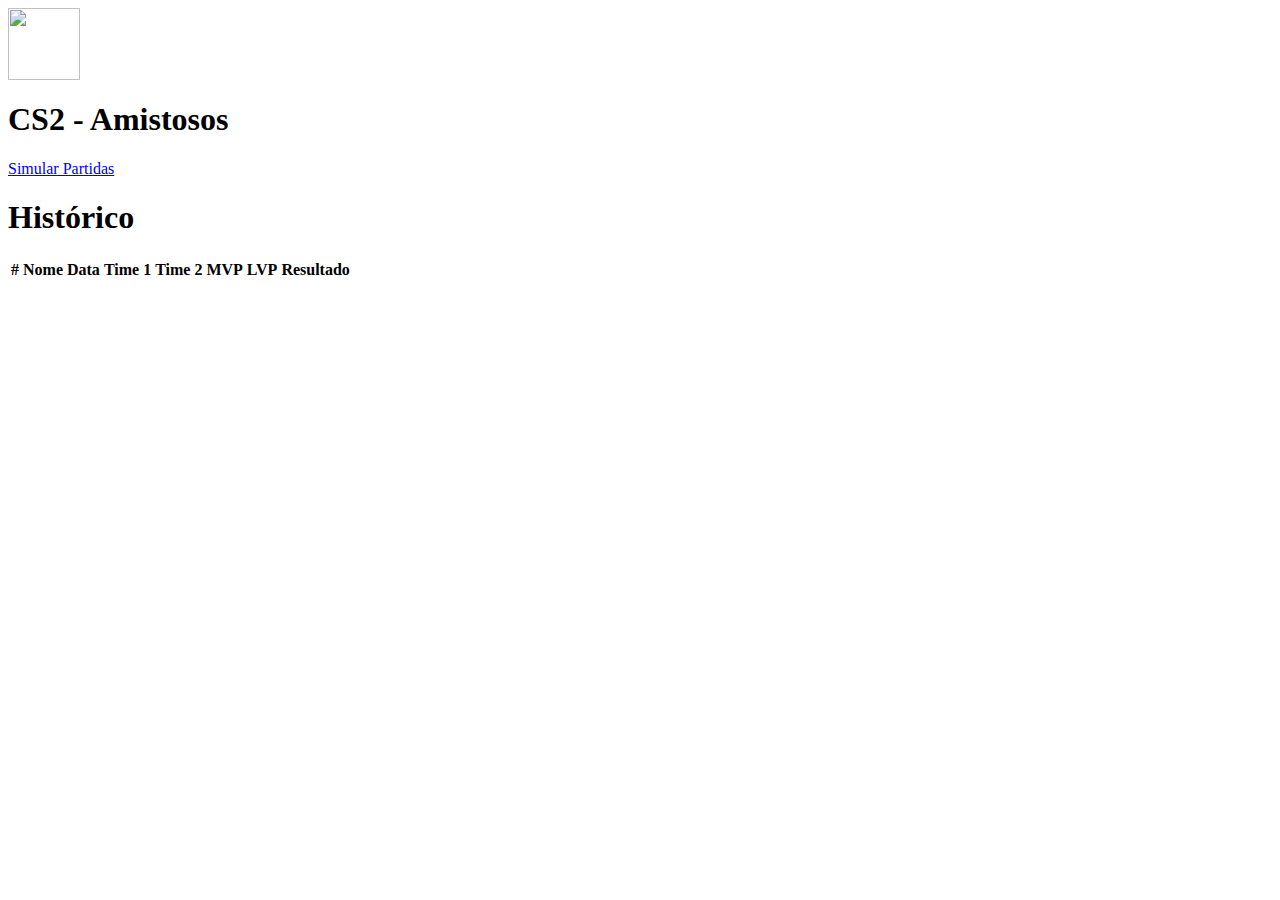
==== friendlies/index.html @ ede084a7 "update assets and static files" ====
<html lang="en">
    <head>
        <meta charset="utf-8">
        <meta name="viewport" content="width=device-width, initial-scale=1">
        <meta name="description" content="">
        <meta name="author" content="Mark Otto, Jacob Thornton, and Bootstrap contributors">
        <meta name="generator" content="Hugo 0.84.0">
        <title>CS2 - Amistosos</title>

        <link rel="icon" href="/match-summary/assets/brand/cs2.png">

        <!-- Bootstrap core CSS -->
        <link href="/match-summary/assets/dist/css/bootstrap.min.css" rel="stylesheet">
        <link href="/match-summary/assets/static/css/podium.css" rel="stylesheet">
        <link href="/match-summary/assets/static/css/style.css" rel="stylesheet">

        <link rel="stylesheet" href="https://cdn.jsdelivr.net/npm/bootstrap-icons@1.11.3/font/bootstrap-icons.min.css">
    </head>

    <body>
        <main>
            <div class="px-4 py-5 my-5 text-center">
                <img class="d-block mx-auto mb-4" src="/match-summary/assets/brand/cs2-logo.jpg" alt="" width="72" height="72">
                <h1 class="display-5 fw-bold">CS2 - Amistosos</h1>

                <div class="col-lg-6 mx-auto mt-4">
                    <div class="d-grid gap-2 d-sm-flex justify-content-sm-center">
                        <a href="/" type="button" for="fileInput" class="btn btn-primary btn-lg px-4 gap-3">Simular Partidas</a>
                    </div>
                </div>
            </div>

            <div class="b-example-divider"></div>

            <div class="px-4 py-5 my-5 text-center">
                <h1 class="display-5 fw-bold">Histórico</h1>

                <table class="table table-striped table-hover">
                    <thead>
                        <tr>
                            <th scope="col">#</th>
                            <th>Nome</th>
                            <th>Data</th>
                            <th>Time 1</th>
                            <th>Time 2</th>
                            <th>MVP</th>
                            <th>LVP</th>
                            <th>Resultado</th>
                        </tr>
                    </thead>
                    <tbody>
                    </tbody>
                </table>
            </div>

            <div class="b-example-divider mb-0"></div>
        </main>
    </body>

    <script src="https://code.jquery.com/jquery-3.7.1.min.js" integrity="sha256-/JqT3SQfawRcv/BIHPThkBvs0OEvtFFmqPF/lYI/Cxo=" crossorigin="anonymous"></script>
    <script src="/match-summary/assets/dist/js/bootstrap.bundle.min.js"></script>
    <script src="/match-summary/assets/dist/js/bootstrap.min.js"></script>

    <script src="/match-summary/assets/static/js/friendlies.js"></script>
</html>
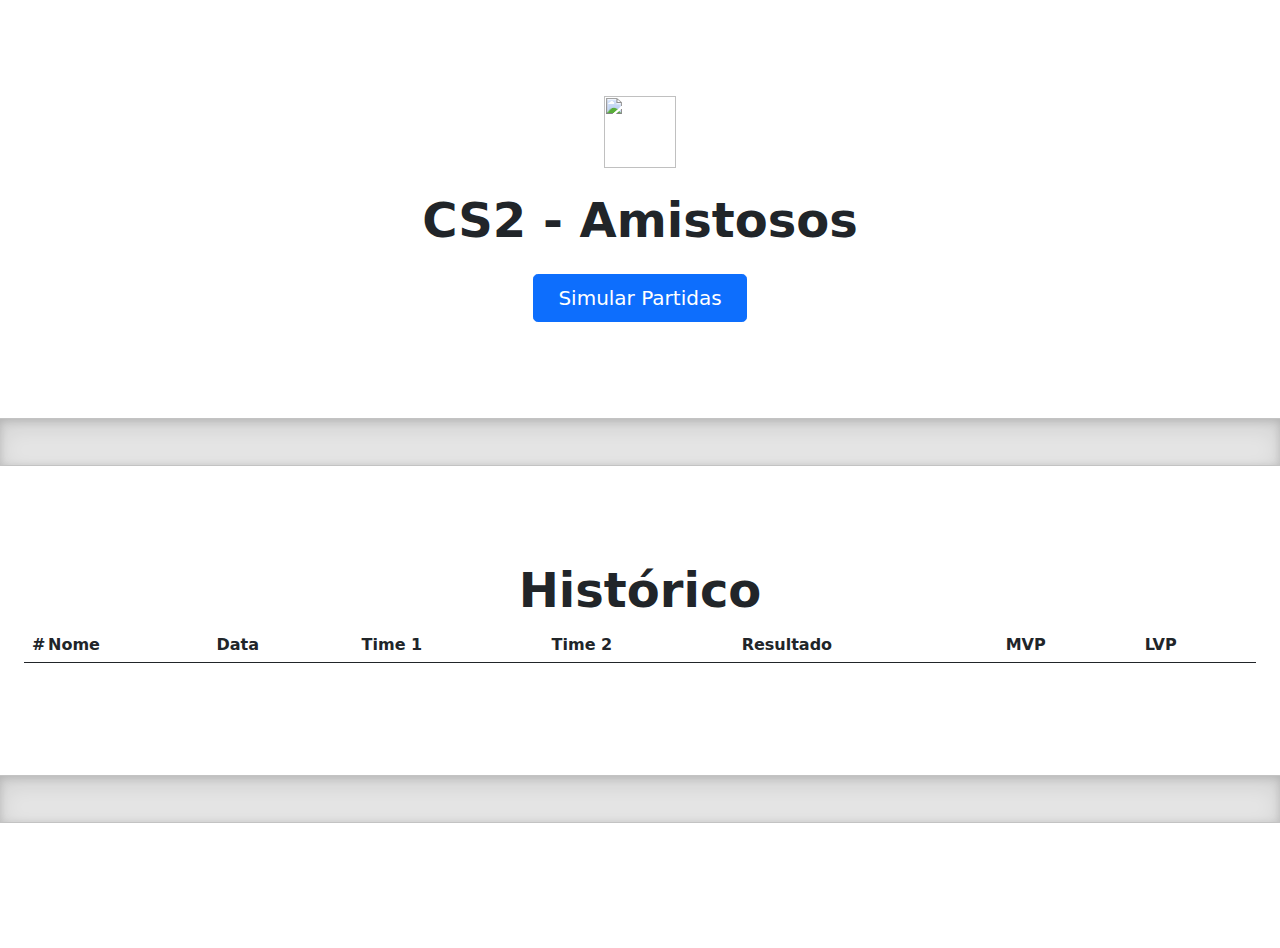
==== commit 5f807c9b: "feat: mvp versioning" ====
--- a/friendlies/index.html
+++ b/friendlies/index.html
@@ -7,12 +7,12 @@
         <meta name="generator" content="Hugo 0.84.0">
         <title>CS2 - Amistosos</title>
 
-        <link rel="icon" href="/match-summary/assets/brand/cs2.png">
+        <link rel="icon" href="../assets/brand/cs2.png">
 
         <!-- Bootstrap core CSS -->
-        <link href="/match-summary/assets/dist/css/bootstrap.min.css" rel="stylesheet">
-        <link href="/match-summary/assets/static/css/podium.css" rel="stylesheet">
-        <link href="/match-summary/assets/static/css/style.css" rel="stylesheet">
+        <link href="../assets/dist/css/bootstrap.min.css" rel="stylesheet">
+        <link href="../assets/static/css/podium.css" rel="stylesheet">
+        <link href="../assets/static/css/style.css" rel="stylesheet">
 
         <link rel="stylesheet" href="https://cdn.jsdelivr.net/npm/bootstrap-icons@1.11.3/font/bootstrap-icons.min.css">
     </head>
@@ -20,7 +20,7 @@
     <body>
         <main>
             <div class="px-4 py-5 my-5 text-center">
-                <img class="d-block mx-auto mb-4" src="/match-summary/assets/brand/cs2-logo.jpg" alt="" width="72" height="72">
+                <img class="d-block mx-auto mb-4" src="../assets/brand/cs2-logo.jpg" alt="" width="72" height="72">
                 <h1 class="display-5 fw-bold">CS2 - Amistosos</h1>
 
                 <div class="col-lg-6 mx-auto mt-4">
@@ -35,7 +35,7 @@
             <div class="px-4 py-5 my-5 text-center">
                 <h1 class="display-5 fw-bold">Histórico</h1>
 
-                <table class="table table-striped table-hover">
+                <table id="friendlies" class="table table-striped table-hover">
                     <thead>
                         <tr>
                             <th scope="col">#</th>
@@ -43,9 +43,9 @@
                             <th>Data</th>
                             <th>Time 1</th>
                             <th>Time 2</th>
+                            <th>Resultado</th>
                             <th>MVP</th>
                             <th>LVP</th>
-                            <th>Resultado</th>
                         </tr>
                     </thead>
                     <tbody>
@@ -58,8 +58,10 @@
     </body>
 
     <script src="https://code.jquery.com/jquery-3.7.1.min.js" integrity="sha256-/JqT3SQfawRcv/BIHPThkBvs0OEvtFFmqPF/lYI/Cxo=" crossorigin="anonymous"></script>
-    <script src="/match-summary/assets/dist/js/bootstrap.bundle.min.js"></script>
-    <script src="/match-summary/assets/dist/js/bootstrap.min.js"></script>
+    <script src="../assets/dist/js/bootstrap.bundle.min.js"></script>
+    <script src="../assets/dist/js/bootstrap.min.js"></script>
 
-    <script src="/match-summary/assets/static/js/friendlies.js"></script>
+    <script src="../assets/static/js/constants.js"></script>
+    <script src="../assets/static/js/utils.js"></script>
+    <script src="../assets/static/js/friendlies.js"></script>
 </html>
--- a/assets/static/css/podium.css
+++ b/assets/static/css/podium.css
@@ -0,0 +1,89 @@
+.container {
+    display: flex;
+    align-items: flex-end;
+}
+
+.podium {  
+    display: flex;
+    flex-direction: column;
+    justify-content: center;
+    align-items: center;
+}
+
+.podium [podium-name] {
+    max-width: 160px;
+    word-break: break-all;
+    text-align: center;
+}
+
+.podium__item {
+    width: 200px;
+}
+  
+.podium__rank {
+    display: flex;
+    flex-direction: column;
+    justify-content: center;
+    align-items: center;
+    font-size: 35px;
+    color: #fff;
+}
+
+.podium__rank img {
+    clip-path: circle(50%);
+    width: 80px;
+    height: 80px;
+}
+
+.podium__score {
+    text-align: center;
+    padding: 0 .5rem;
+}
+  
+.podium__number {
+    width: 27px;
+    height: 75px;
+}
+  
+.podium .first {
+    min-height: 300px;
+    background: rgb(255,172,37);
+    background: 
+        linear-gradient(
+            333deg, 
+            rgba(255,172,37,1) 0%, 
+            rgba(254,207,51,1) 13%, 
+            rgba(254,224,51,1) 53%, 
+            rgba(255,172,37,1) 100%
+        );
+}
+  
+.podium .second {
+    min-height: 230px;
+    background: rgb(191,191,191);
+    background: 
+        linear-gradient(
+            333deg, 
+            rgba(191,191,191,1) 0%, 
+            rgba(226,226,226,1) 13%, 
+            rgba(226,226,226,1) 53%, 
+            rgba(191,191,191,1) 100%
+        );
+}
+  
+.podium .third {
+    min-height: 175px;
+    background: rgb(191,132, 65, 1);
+    background:
+        linear-gradient(
+            333deg, 
+            rgb(191,132, 65, 1) 0%, 
+            rgba(216, 155, 94, 1) 13%, 
+            rgba(216, 171, 94, 1) 53%, 
+            rgb(191,132, 65, 1) 100%
+        );
+}
+
+#podium table {
+    max-width: 600px;
+}
--- a/assets/static/css/style.css
+++ b/assets/static/css/style.css
@@ -0,0 +1,86 @@
+body {
+    min-height: 100vh;
+}
+
+.bd-placeholder-img {
+    font-size: 1.125rem;
+    text-anchor: middle;
+    -webkit-user-select: none;
+    -moz-user-select: none;
+    user-select: none;
+}
+
+.b-example-divider {
+    height: 3rem;
+    background-color: rgba(0, 0, 0, .1);
+    border: solid rgba(0, 0, 0, .15);
+    border-width: 1px 0;
+    box-shadow: inset 0 .5em 1.5em rgba(0, 0, 0, .1), inset 0 .125em .5em rgba(0, 0, 0, .15);
+}
+
+sup {
+    vertical-align: super;
+    font-size: small;
+}
+
+pre {
+    border: 1px solid #CCC;
+    padding: 1rem;
+    border-radius: 20px;
+}
+
+input[type="file"] {
+    display: none;
+}
+
+a {
+    text-decoration: none;
+}
+
+#mvp_score {
+    user-select: none;
+}
+
+#highlights {
+    padding: 1rem !important;
+    margin: 1rem 2rem 0 2rem;
+    padding: 1rem !important;
+    --bs-gutter-x: 1rem;
+}
+
+#highlights .highlight.blur:not(:first-child) {
+    filter: blur(.4rem);
+}
+
+table thead tr th:first-child,
+table tbody tr td:first-child {
+  width: 10em;
+  min-width: 10em;
+  max-width: 10em;
+  word-break: break-all;
+}
+
+#podium table thead tr th:first-child,
+#podium table tbody tr td:first-child,
+#detailsMatchesPlayers thead tr th:first-child,
+#detailsMatchesPlayers tbody tr td:first-child,
+#detailsScorePlayers thead tr th:first-child,
+#detailsScorePlayers tbody tr td:first-child,
+#friendlies thead tr th:first-child,
+#friendlies tbody tr td:first-child {
+    width: 10px !important;
+    width: 10px !important;
+    min-width: 10px !important;
+    max-width: 10px !important;
+    word-break: break-all;
+}
+
+@media (min-width: 768px) {
+    .bd-placeholder-img-lg {
+      font-size: 3.5rem;
+    }
+}
+
+@media (min-width: 992px) {
+    .rounded-lg-3 { border-radius: .3rem; }
+}
